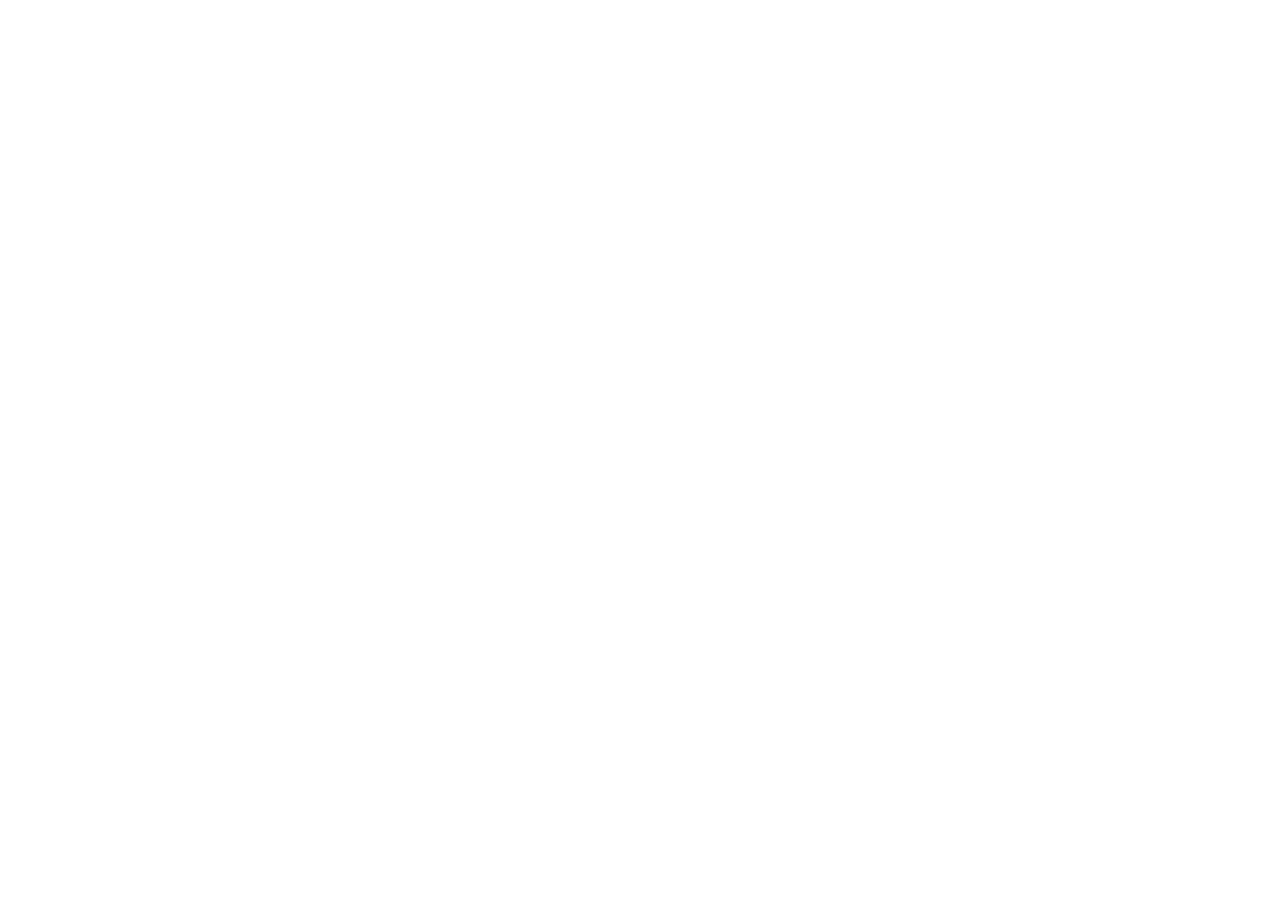
==== index.html @ e6ad3fd5 "upload" ====
<!DOCTYPE html>
<html lang="en">
<head>
    <meta charset="UTF-8">
    <meta http-equiv="X-UA-Compatible" content="IE=edge">
    <meta name="viewport" content="width=device-width, initial-scale=1.0">
    <title>Document</title>
</head>
<body>
    
</body>
</html>
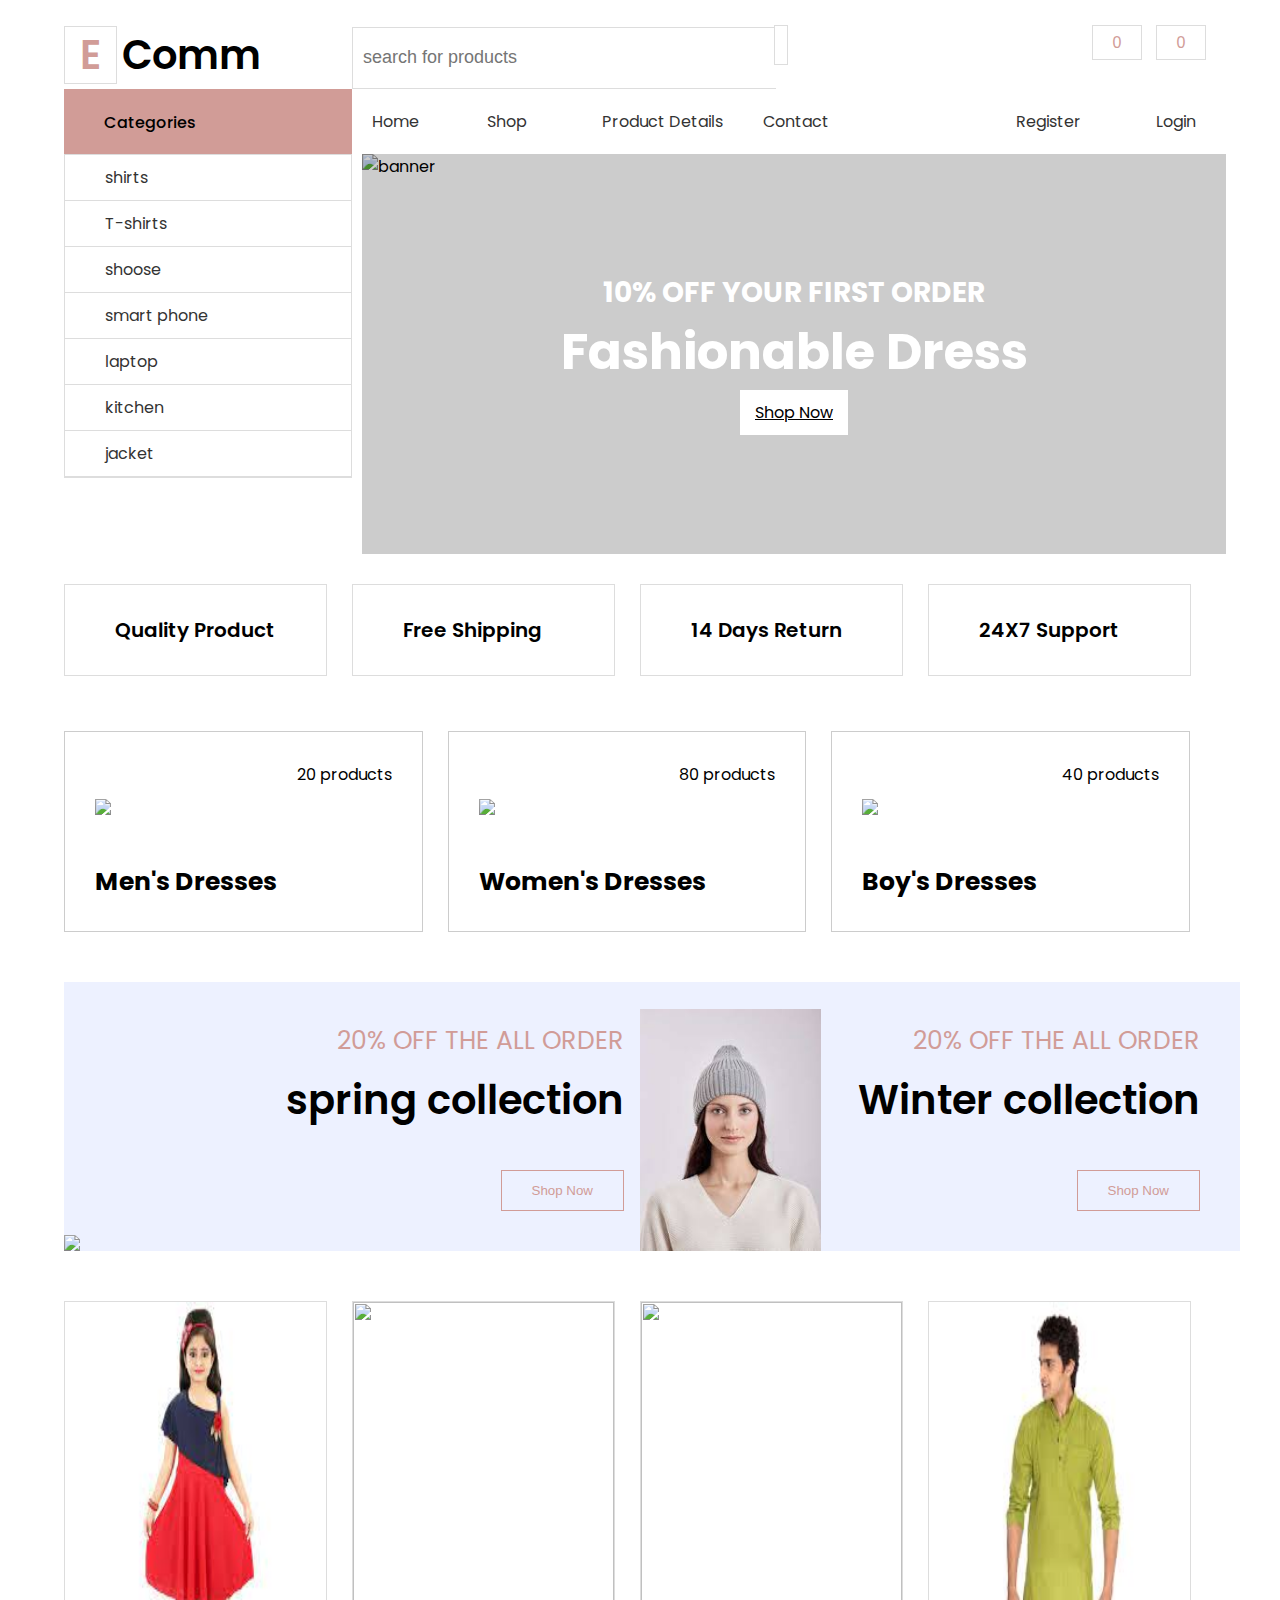
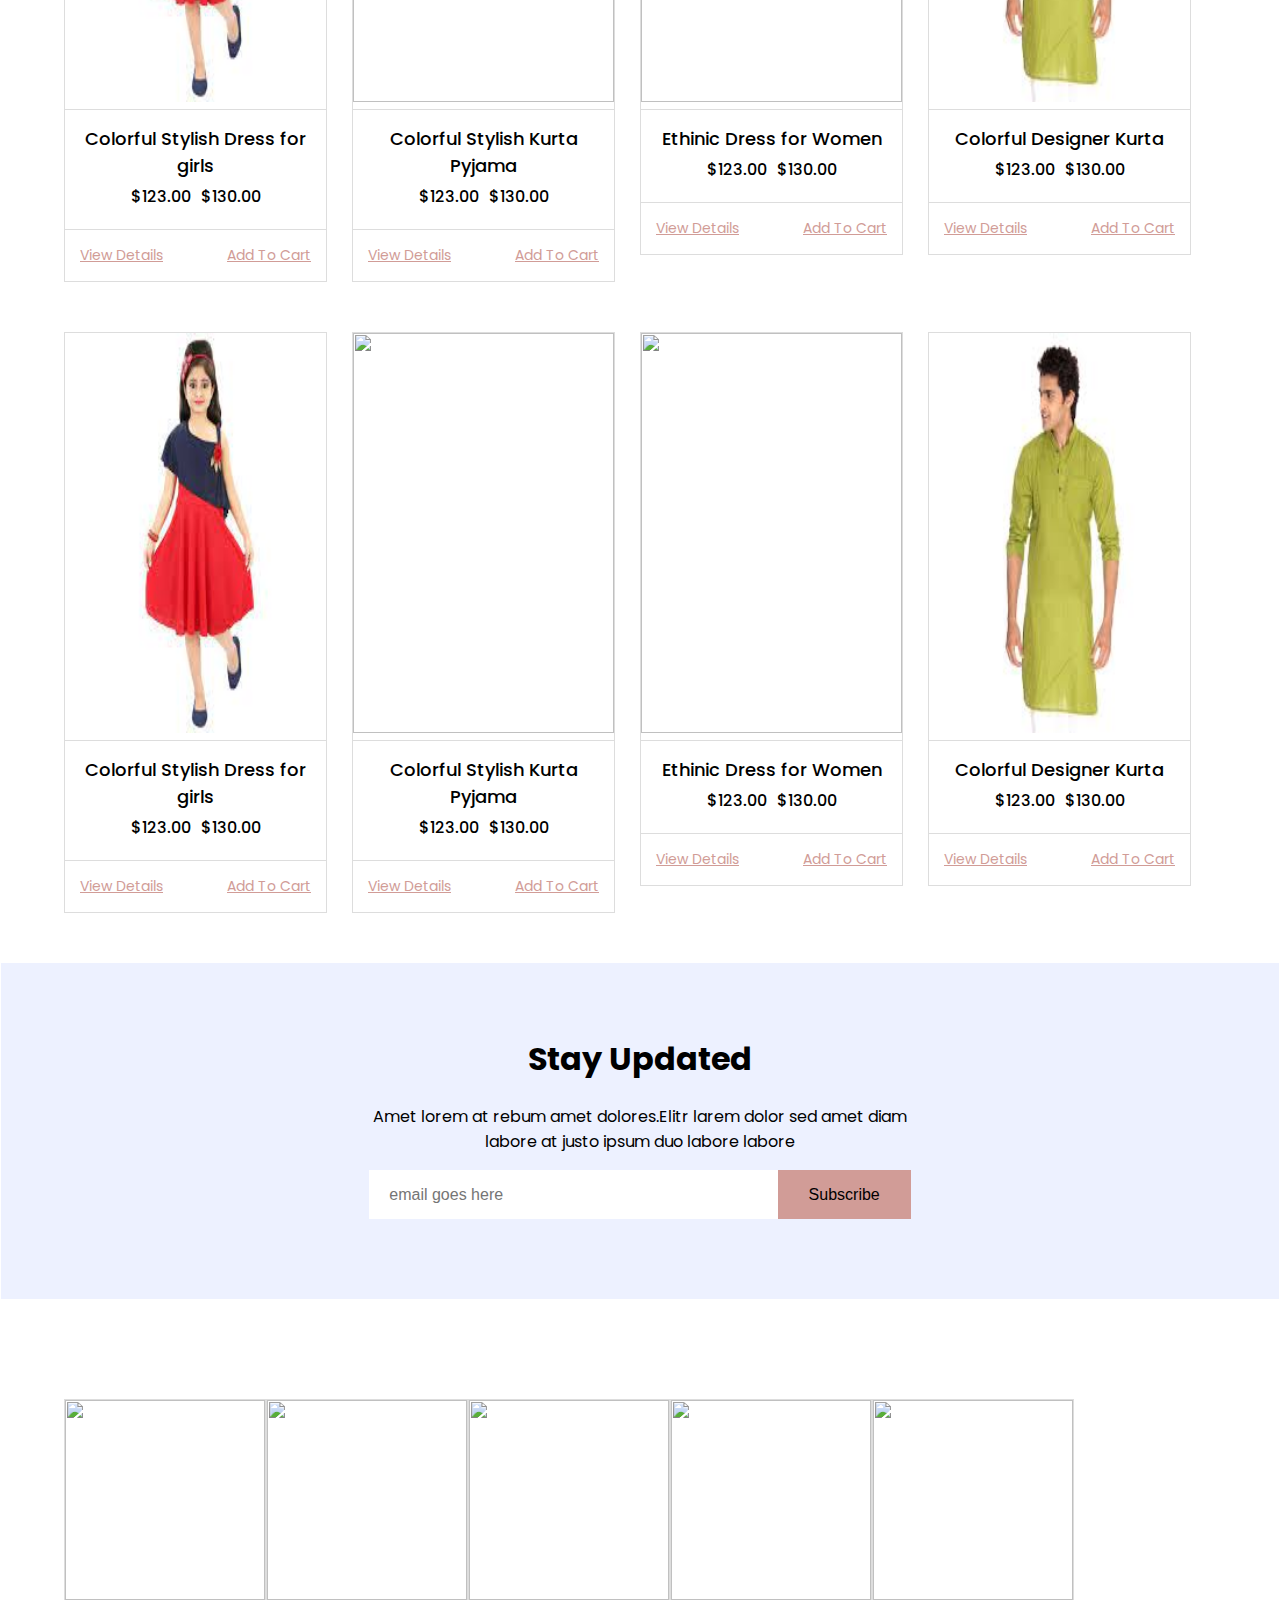
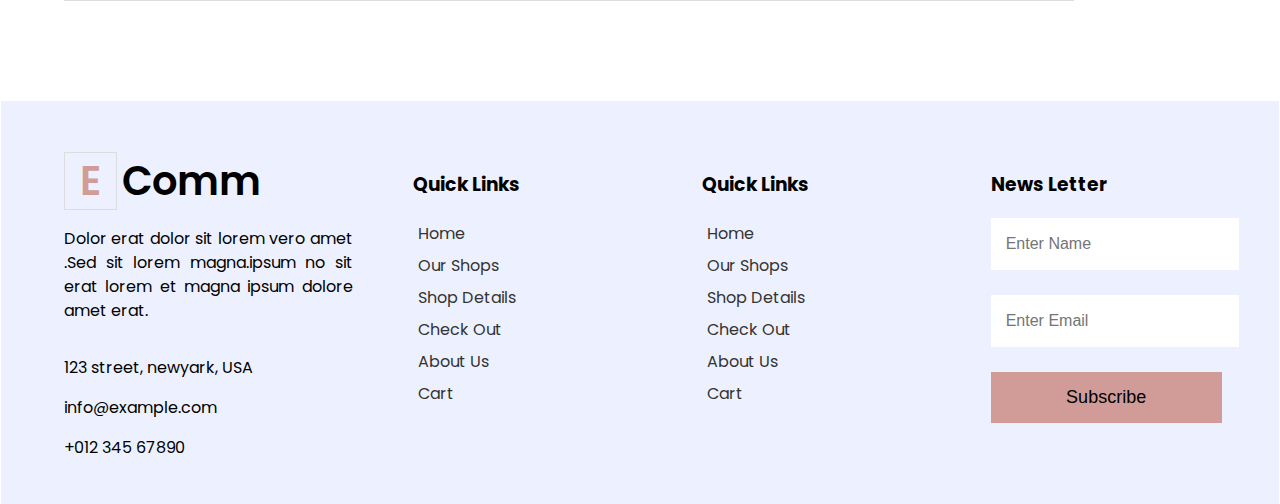
==== commit b45dea6c: "upload" ====
--- a/index.html
+++ b/index.html
@@ -1,12 +1,449 @@
 <!DOCTYPE html>
 <html lang="en">
+
 <head>
     <meta charset="UTF-8">
     <meta http-equiv="X-UA-Compatible" content="IE=edge">
     <meta name="viewport" content="width=device-width, initial-scale=1.0">
     <title>Document</title>
+    <link rel="stylesheet" href="style.css" />
+    <link rel="stylesheet" href="common.css" />
+    <link rel="preconnect" href="https://fonts.googleapis.com">
+    <link rel="preconnect" href="https://fonts.gstatic.com" crossorigin>
+    <link
+        href="https://fonts.googleapis.com/css2?family=Poppins:ital,wght@0,100;0,300;0,400;0,500;0,700;1,100;1,400&display=swap"
+        rel="stylesheet">
+
+    <link rel="stylesheet" href="https://cdnjs.cloudflare.com/ajax/libs/font-awesome/6.1.2/css/all.min.css"
+        integrity="sha512-1sCRPdkRXhBV2PBLUdRb4tMg1w2YPf37qatUFeS7zlBy7jJI8Lf4VHwWfZZfpXtYSLy85pkm9GaYVYMfw5BC1A=="
+        crossorigin="anonymous" referrerpolicy="no-referrer" />
 </head>
+
 <body>
-    
+
+    <div class="wrapper">
+        <div class="header">
+            <div class="logo arrange-left width-25">
+                <h1><span>E</span><span>Comm</span></h1>
+            </div>
+            <div class="search-product  arrange-left width-50">
+                <input type="text" placeholder="search for products" />
+                <button><i class="fa-solid fa-magnifying-glass"></i></button>
+            </div>
+            <div class="selected-product arrange-left width-25">
+                <button class="common-btn"><i class="fa-solid fa-cart-arrow-down"></i><span>0</span></button>
+                <button class="common-btn"><i class="fa-solid fa-heart"></i><span>0</span></button>
+
+            </div>
+        </div>
+    </div>
+    <div class="full-banner-wrapper">
+        <div class="wrapper next-row">
+            <div class="banner-area category-list arrange-left width-25">
+                <div class="list-header">
+                    <h4>Categories</h4>
+                    <span><i class="fa-solid fa-angle-down"></i></span>
+                </div>
+                <ul>
+                    <li><a href="#">shirts</a></li>
+                    <li><a href="#">T-shirts</a></li>
+                    <li><a href="#">shoose</a></li>
+                    <li><a href="#">smart phone</a></li>
+                    <li><a href="#">laptop</a></li>
+                    <li><a href="#">kitchen</a></li>
+                    <li><a href="#">jacket</a></li>
+
+                </ul>
+            </div>
+            <div class="width-75 arrange-left">
+                <div class="shop-menu">
+                    <ul class="left-menu-list">
+                        <li><a href="#">Home</a></li>
+                        <li><a href="#">Shop</a></li>
+                        <li class="dropdown-head"><a href="#">Product Details<i class="fa-solid fa-angle-down"></i></a>
+                            <ul class="dropdown">
+                                <li><a href="#">Cart</a></li>
+                                <li><a href="#">Checkout</a></li>
+
+                            </ul>
+                        </li>
+                        <li><a href="#">Contact</a></li>
+                    </ul>
+                    <ul class="right-menu-list">
+                        <li><a href="#">Login</a></li>
+                        <li><a href="#">Register</a></li>
+
+                    </ul>
+                </div>
+                <div class="banner">
+                    <img src="https://t4.ftcdn.net/jpg/03/20/46/13/360_F_320461388_5Snqf6f2tRIqiWlaIzNWrCUm1Ocaqhfm.jpg"
+                        alt="banner" />
+                    <div class="banner-text">
+                        <h4>10% off your first order</h4>
+                        <h3>Fashionable Dress</h3>
+                        <a href="" class="shop-now">Shop Now</a>
+                    </div>
+                </div>
+            </div>
+        </div>
+        <div class="wrapper next-row">
+            <div class=" width-25 arrange-left">
+
+                <div class="feature-point">
+                    <span class="icon-text-wrap">
+                        <i class="fa-solid fa-check"></i>
+                        <span>Quality Product</span>
+                    </span>
+                </div>
+            </div>
+            <div class=" width-25 arrange-left">
+
+                <div class="feature-point">
+                    <span class="icon-text-wrap">
+                        <i class=" fa-solid fa-truck-fast"> </i>
+                        <span> Free Shipping</span>
+                    </span>
+                </div>
+            </div>
+            <div class=" width-25 arrange-left">
+
+                <div class="feature-point">
+                    <span class="icon-text-wrap">
+                        <i class="fa-solid fa-arrow-right-arrow-left"></i>
+                        <span> 14 Days Return</span>
+                    </span>
+                </div>
+            </div>
+            <div class=" width-25 arrange-left">
+
+                <div class="feature-point">
+                    <span class="icon-text-wrap">
+                        <i class="fa-solid fa-phone-volume"></i>
+                        <span> 24X7 Support</span>
+                    </span>
+                </div>
+            </div>
+        </div>
+        <div class="wrapper next-row">
+
+            <div class="width-33 arrange-left ">
+                <div class="category-item">
+                    <div class="product-count">
+                        20 products
+                    </div>
+                    <div class="category-img">
+                        <img src="https://i.pinimg.com/474x/dc/d4/0d/dcd40d9a7f9cf6a52e6cd4b2b93b15f6.jpg" />
+                    </div>
+                    <div class="category-type">
+                        <h5>Men's Dresses</h5>
+                    </div>
+                </div>
+            </div>
+            <div class="width-33 arrange-left">
+                <div class="category-item">
+                    <div class="product-count">
+                        80 products
+                    </div>
+                    <div class="category-img">
+                        <img
+                            src="https://3.imimg.com/data3/KT/WO/MY-4080282/48121c6a061f4549c033d6ee8894c411-500x500.jpg" />
+                    </div>
+                    <div class="category-type">
+                        <h5>Women's Dresses</h5>
+                    </div>
+                </div>
+            </div>
+            <div class="width-33 arrange-left">
+                <div class="category-item">
+                    <div class="product-count">
+                        40 products
+                    </div>
+                    <div class="category-img">
+                        <img
+                            src="https://s3.ap-south-1.amazonaws.com/tcsonline-live/catalog/category/Boys-dress1_1.jpg" />
+                    </div>
+                    <div class="category-type">
+                        <h5>Boy's Dresses</h5>
+                    </div>
+                </div>
+            </div>
+        </div>
+        <div class="wrapper next-row">
+            <div class="width-50 arrange-left">
+                <div class="offer-banner">
+                    <img src="https://m.media-amazon.com/images/I/41y3OR4sXhL._UY500_.jpg" />
+                    <div class="offer-text">
+                        <h5>
+                            20% off the all order
+                        </h5>
+                        <h3> spring collection</h3>
+                        <button>Shop Now</button>
+                    </div>
+                </div>
+            </div>
+            <div class="width-50 arrange-left">
+                <div class="offer-banner">
+                    <img
+                        src="[data-uri]" />
+                    <div class="offer-text">
+                        <h5>
+                            20% off the all order
+                        </h5>
+                        <h3> Winter collection</h3>
+                        <button>Shop Now</button>
+                    </div>
+                </div>
+            </div>
+        </div>
+        <div class="wrapper next-row">
+
+            <div class="width-25 arrange-left">
+                <div class="cart">
+                    <div>
+                        <img
+                            src="[data-uri]" />
+                    </div>
+                    <div class="cart-detail">
+                        <h6 class="name-head">Colorful Stylish Dress for girls</h6>
+                        <div class="cart-price">
+                            <h6 class="current">$123.00</h6>
+                            <h6 class="last">$130.00</h6>
+
+                        </div>
+                    </div>
+                    <div class="cart-footer">
+                        <a href="#"><i class="fa-solid fa-eye"></i>View Details</a>
+                        <a href="#"><i class="fa-solid fa-cart-arrow-down "></i>Add To Cart</a>
+
+                    </div>
+                </div>
+            </div>
+            <div class="width-25 arrange-left">
+                <div class="cart">
+                    <div>
+                        <img src="https://m.media-amazon.com/images/I/61s8vtG-gcL._UL1500_.jpg" />
+                    </div>
+                    <div class="cart-detail">
+                        <h6 class="name-head">Colorful Stylish Kurta Pyjama</h6>
+                        <div class="cart-price">
+                            <h6 class="current">$123.00</h6>
+                            <h6 class="last">$130.00</h6>
+
+                        </div>
+                    </div>
+                    <div class="cart-footer">
+                        <a href="#"><i class="fa-solid fa-eye"></i>View Details</a>
+                        <a href="#"><i class="fa-solid fa-cart-arrow-down "></i>Add To Cart</a>
+
+                    </div>
+                </div>
+            </div>
+            <div class="width-25 arrange-left">
+                <div class="cart">
+                    <div>
+                        <img
+                            src="https://image.scoopwhoop.com/w360/s4.scoopwhoop.com/anj/sw/a5c34cbd-da9f-4d7c-961b-1b573c789349.jpg.webp" />
+                    </div>
+                    <div class="cart-detail">
+                        <h6 class="name-head"> Ethinic Dress for Women</h6>
+                        <div class="cart-price">
+                            <h6 class="current">$123.00</h6>
+                            <h6 class="last">$130.00</h6>
+
+                        </div>
+                    </div>
+                    <div class="cart-footer">
+                        <a href="#"><i class="fa-solid fa-eye"></i>View Details</a>
+                        <a href="#"><i class="fa-solid fa-cart-arrow-down "></i>Add To Cart</a>
+
+                    </div>
+          </div>
+            </div>
+            <div class="width-25 arrange-left">
+                <div class="cart">
+                    <div>
+                        <img
+                            src="[data-uri]" />
+                    </div>
+                    <div class="cart-detail">
+                        <h6 class="name-head">Colorful Designer Kurta</h6>
+                        <div class="cart-price">
+                            <h6 class="current">$123.00</h6>
+                            <h6 class="last">$130.00</h6>
+
+                        </div>
+                    </div>
+                    <div class="cart-footer">
+                        <a href="#"><i class="fa-solid fa-eye"></i>View Details</a>
+                        <a href="#"><i class="fa-solid fa-cart-arrow-down "></i>Add To Cart</a>
+
+                    </div>
+                </div>
+            </div>
+        </div>
+        <div class="wrapper next-row">
+
+            <div class="width-25 arrange-left">
+                <div class="cart">
+                    <div>
+                        <img
+                            src="[data-uri]" />
+                    </div>
+                    <div class="cart-detail">
+                        <h6 class="name-head">Colorful Stylish Dress for girls</h6>
+                        <div class="cart-price">
+                            <h6 class="current">$123.00</h6>
+                            <h6 class="last">$130.00</h6>
+
+                        </div>
+                    </div>
+                    <div class="cart-footer">
+                        <a href="#"><i class="fa-solid fa-eye"></i>View Details</a>
+                        <a href="#"><i class="fa-solid fa-cart-arrow-down "></i>Add To Cart</a>
+
+                    </div>
+                </div>
+            </div>
+            <div class="width-25 arrange-left">
+                <div class="cart">
+                    <div>
+                        <img src="https://m.media-amazon.com/images/I/61s8vtG-gcL._UL1500_.jpg" />
+                    </div>
+                    <div class="cart-detail">
+                        <h6 class="name-head">Colorful Stylish Kurta Pyjama</h6>
+                        <div class="cart-price">
+                            <h6 class="current">$123.00</h6>
+                            <h6 class="last">$130.00</h6>
+
+                        </div>
+                    </div>
+                    <div class="cart-footer">
+                        <a href="#"><i class="fa-solid fa-eye"></i>View Details</a>
+                        <a href="#"><i class="fa-solid fa-cart-arrow-down "></i>Add To Cart</a>
+
+                    </div>
+                </div>
+            </div>
+            <div class="width-25 arrange-left">
+                <div class="cart">
+                    <div>
+                        <img
+                            src="https://image.scoopwhoop.com/w360/s4.scoopwhoop.com/anj/sw/a5c34cbd-da9f-4d7c-961b-1b573c789349.jpg.webp" />
+                    </div>
+                    <div class="cart-detail">
+                        <h6 class="name-head"> Ethinic Dress for Women</h6>
+                        <div class="cart-price">
+                            <h6 class="current">$123.00</h6>
+                            <h6 class="last">$130.00</h6>
+
+                        </div>
+                    </div>
+                    <div class="cart-footer">
+                        <a href="#"><i class="fa-solid fa-eye"></i>View Details</a>
+                        <a href="#"><i class="fa-solid fa-cart-arrow-down "></i>Add To Cart</a>
+
+                    </div>
+                </div>
+            </div>
+            <div class="width-25 arrange-left">
+                <div class="cart">
+                    <div>
+                        <img
+                            src="[data-uri]" />
+                    </div>
+                    <div class="cart-detail">
+                        <h6 class="name-head">Colorful Designer Kurta</h6>
+                        <div class="cart-price">
+                            <h6 class="current">$123.00</h6>
+                            <h6 class="last">$130.00</h6>
+
+                        </div>
+                    </div>
+                    <div class="cart-footer">
+                        <a href="#"><i class="fa-solid fa-eye"></i>View Details</a>
+                        <a href="#"><i class="fa-solid fa-cart-arrow-down "></i>Add To Cart</a>
+
+                    </div>
+                </div>
+            </div>
+        </div>
+        <div class="wrapper next-row">
+            <div class="stay-updated">
+                <h1>Stay Updated</h1>
+                <p>Amet lorem at rebum amet dolores.Elitr larem dolor sed amet diam labore at justo ipsum duo labore
+                    labore
+                </p>
+                <div class="updated-inputs">
+                    <input type="text" class="email-input" placeholder="email goes here" />
+                    <button class="email-btns">Subscribe</button>
+                </div>
+
+
+            </div>
+        </div>
+        <div class="vender-list  ">
+            <img src="https://seeklogo.com/images/T/techcom-it-and-tech-company-logo-71AE470BEA-seeklogo.com.gif" alt=""/>
+            <img src="https://logo-8fa5.kxcdn.com/wp-content/uploads/2016/07/Data-trade-logo-template_B.jpg" alt=""/>
+            <img src="https://i.pinimg.com/736x/9a/1f/66/9a1f66ac9182ceef5a6524d1739e8133--free-logo-design-logo-template.jpg" alt=""/>
+            <img src="https://seeklogo.com/images/F/fuzion-source-dragonfly-logo-F49EDDE515-seeklogo.com.png" alt=""/>
+            <img src="https://seeklogo.com/images/F/fruity-pebbles-logo-72FC1DF50C-seeklogo.com.png" alt=""/>
+
+        </div>
+        <div class="wrapper next-row">
+            <div class="footer">
+                <div class=" width-25 arrange-left margin-right-5 ">
+                    <div class="logo  ">
+                        <h1><span>E</span><span>Comm</span></h1>
+                    </div>
+                    <p class="footer-desc">Dolor erat dolor sit lorem vero amet .Sed sit lorem magna.ipsum no sit erat
+                        lorem et magna ipsum
+                        dolore amet erat.</p>
+                    <ul class="contact-list">
+                        <li><i class="fa fa-map-marker-alt"></i>123 street, newyark, USA</li>
+                        <li><i class="fa fa-envelope"></i> info@example.com</li>
+                        <li><i class="fa fa-phone"></i> +012 345 67890</li>
+
+                    </ul>
+                </div>
+
+                <div class="width-25 arrange-left quick-links">
+                    <h3>Quick Links</h3>
+                    <ul>
+                        <li><a href="#"><i class="fa fa-angle-right"></i><span>Home</span></a></li>
+                        <li><a href="#"><i class="fa fa-angle-right"></i><span>Our Shops</span></a></li>
+                        <li><a href="#"><i class="fa fa-angle-right"></i><span>Shop Details</span></a></li>
+                        <li><a href="#"><i class="fa fa-angle-right"></i><span>Check Out</span></a></li>
+                        <li><a href="#"><i class="fa fa-angle-right"></i><span>About Us</span></a></li>
+                        <li><a href="#"><i class="fa fa-angle-right"></i><span>Cart</span></a></li>
+
+                    </ul>
+                </div>
+                <div class="width-25 arrange-left quick-links">
+                    <h3>Quick Links</h3>
+                    <ul>
+                        <li><a href="#"><i class="fa fa-angle-right"></i><span>Home</span></a></li>
+                        <li><a href="#"><i class="fa fa-angle-right"></i><span>Our Shops</span></a></li>
+                        <li><a href="#"><i class="fa fa-angle-right"></i><span>Shop Details</span></a></li>
+                        <li><a href="#"><i class="fa fa-angle-right"></i><span>Check Out</span></a></li>
+                        <li><a href="#"><i class="fa fa-angle-right"></i><span>About Us</span></a></li>
+                        <li><a href="#"><i class="fa fa-angle-right"></i><span>Cart</span></a></li>
+
+                    </ul>
+                </div>
+                <div class="width-25 arrange-left">
+                    <h3>News Letter</h3>
+                    <input type="text" class="footer-input" placeholder="Enter Name" />
+                    <input type="email" class="footer-input" placeholder="Enter Email" />
+                    <button class="footer-btn">Subscribe</button>
+
+                </div>
+
+            </div>
+        </div>
+        
+        </div>
+    </div>
+
 </body>
+
 </html>--- a/style.css
+++ b/style.css
@@ -0,0 +1,589 @@
+.logo h1 {
+  font-size: 40px;
+  font-weight: 600;
+  margin: 0;
+}
+.header {
+  margin-top: 25px;
+  min-height: 60px;
+}
+.logo h1 span:first-of-type {
+  padding: 0px 15px;
+  border: 1px solid #ddd;
+  margin-right: 5px;
+  color: #d19c97;
+}
+.search-product input {
+  width: 70%;
+  height: 40px;
+  border-radius: 0;
+  padding: 10px;
+  font-size: 18px;
+  color: #666;
+  border: 1px solid #ddd;
+  border-right: none;
+}
+.search-product input:focus {
+  outline: none;
+}
+.search-product button {
+  height: 40px;
+  border-radius: 0;
+  border: 1px solid #ddd;
+  margin-left: -6px;
+  font-size: 15px;
+  color: #d19c97;
+  background-color: #fff;
+}
+.selected-product {
+  text-align: right;
+}
+.full-banner-wrapper {
+  border-top: 1px soid black;
+}
+.list-header {
+  margin: 0;
+  background-color: #d19c97;
+}
+.list-header {
+  height: 65px;
+  background-color: #d19c97;
+}
+.list-header h4 {
+  display: inline-block;
+  margin-left: 40px;
+  margin-right: 40px;
+  font-weight: 500;
+}
+.list-header span {
+  float: right;
+  padding: 28px;
+}
+.category-list ul {
+  margin: 0;
+  padding: 0;
+  list-style-type: none;
+  border: 1px solid #ddd;
+}
+.category-list ul li {
+  border-bottom: 1px solid #ddd;
+  padding: 10px 40px;
+}
+.category-list ul li a {
+  text-decoration: none;
+  color: #333;
+}
+.shop-menu {
+  display: flex;
+}
+.left-menu-list {
+  width: 70%;
+}
+.right-menu-list {
+  width: 30%;
+  direction: rtl;
+}
+.shop-menu ul {
+  display: flex;
+  margin: 0;
+  padding: 0;
+  list-style-type: none;
+}
+.shop-menu ul li {
+  min-width: 75px;
+  padding: 20px;
+}
+.shop-menu ul li a {
+  color: #333;
+  text-decoration: none;
+}
+.shop-menu ul li a:hover {
+  color: #d19c97;
+}
+.shop-menu ul.dropdown {
+  display: none;
+  border: 1px solid #ddd;
+
+  position: absolute;
+  box-shadow: #ddd 1px 1px 4px;
+}
+.dropdown-head:hover ul.dropdown {
+  display: block;
+}
+.banner {
+  position: relative;
+  height: 400px;
+  float: left;
+  width: 100%;
+  margin-left: 10px;
+}
+.banner img {
+  width: 100%;
+  height: 100%;
+  object-fit: cover;
+}
+.banner .banner-text {
+  position: absolute;
+  top: 0;
+  bottom: 0;
+  left: 0;
+  right: 0;
+  align-items: center;
+  display: flex;
+  justify-content: center;
+  flex-direction: column;
+  color: #fff;
+  background-color: #0003;
+}
+.banner-text h4 {
+  margin: 0;
+  text-transform: uppercase;
+  font-size: 28px;
+  font-weight: bold;
+}
+.banner-text h3 {
+  margin: 0;
+  font-size: 50px;
+}
+.banner-text a.shop-now {
+  background-color: #fff;
+  color: #000;
+  padding: 10px 15px;
+}
+.feature-point {
+  margin-top: 30px;
+  margin-bottom: 30px;
+  margin-right: 25px;
+  border: 1px solid #ddd;
+}
+.feature-point .icon-text-wrap {
+  padding: 30px;
+  display: flex;
+}
+.icon-text-wrap i {
+  font-size: 30px;
+  color: #d19c97;
+}
+.icon-text-wrap span {
+  font-size: 20px;
+  padding-left: 20px;
+  font-weight: 600;
+  float: left;
+}
+.category-item {
+  border: 1px solid #ccc;
+  padding: 30px;
+  margin-right: 25px;
+  margin-top: 25px;
+  margin-bottom: 50px;
+}
+
+.category-item .category-imgs img {
+  width: 100%;
+}
+.category-item .product-count {
+  text-align: right;
+  margin-bottom: 10px;
+}
+.category-item .category-type h5 {
+  margin-bottom: 0;
+  font-size: 25px;
+}
+.offer-banner {
+  position: relative;
+  margin-bottom: 50px;
+  background-color: #edf1ff !important;
+  margin-right: 25px;
+  width: 600px;
+}
+.offer-banner img {
+  position: absolute;
+  max-width: 50%;
+  max-height: 90%;
+  bottom: 0;
+  z-index: 100;
+  float: left;
+}
+.offer-banner .offer-text {
+  text-align: right;
+  padding: 40px;
+}
+.offer-banner .offer-text h5 {
+  color: #d19c97;
+  font-size: 25px;
+  text-transform: uppercase;
+  margin: 0;
+  font-weight: 400;
+}
+.offer-banner .offer-text h3 {
+  font-size: 40px;
+  font-weight: 600;
+  margin-top: 10px;
+}
+.offer-banner .offer-text button {
+  padding: 12px 30px;
+  color: #d19c97;
+  border-color: #d19c97 !important;
+  border: 1px solid #d19c97;
+  background-color: transparent;
+  cursor: pointer;
+}
+.cart {
+  border: 1px solid #ddd;
+  margin-right: 25px;
+  margin-bottom: 50px;
+}
+.cart img {
+  width: 100%;
+  height: 400px;
+}
+.cart .cart-detail {
+  border-top: 1px solid #ddd;
+  border-bottom: 1px solid #ddd;
+  padding: 15px;
+}
+.cart .cart-detail .name-head {
+  margin: 0;
+  text-align: center;
+  font-size: 18px;
+  font-weight: 500;
+}
+.cart .cart-detail .cart-price {
+  display: flex;
+  justify-content: center;
+}
+.cart .cart-price h6 {
+  font-size: 16px;
+  margin: 0;
+  padding: 5px;
+  font-weight: 500;
+}
+.cart .cart-price h6.lat {
+  text-decoration: line-through;
+  color: #888;
+}
+.cart .cart-footer {
+  display: flex;
+  justify-content: space-between;
+  padding: 15px;
+}
+.cart .cart-footer a {
+  color: #d19c97;
+  font-size: 14px;
+}
+.stay-updated {
+  text-align: center;
+  margin-bottom: 100px;
+  background-color: #edf1ff;
+  margin-left: -5.5%;
+  margin-right: -5.5%;
+  padding-top: 50px;
+  padding-right: 32%;
+  padding-left: 32%;
+  padding-bottom: 80px;
+}
+
+.stay-updated .updated-text {
+  line-height: 2;
+  color: #666;
+}
+.stay-updated .updated-inputs {
+  display: flex;
+}
+.stay-updated .email-input {
+  flex: 100%;
+  border-radius: 0;
+  height: 47px;
+  border: none;
+  padding-left: 20px;
+  font-size: 16px;
+}
+.stay-updated .email-btns {
+  border-radius: 0;
+  border: 1px solid #d19c97;
+  color: black;
+  background-color: #d19c97;
+  padding: 13px 30px;
+  font-size: 16px;
+}
+.footer {
+  background-color: #edf1ff;
+
+  margin-left: -5.5%;
+  margin-right: -5.5%;
+  padding-left: 5.5%;
+  padding-top: 50px;
+  padding-bottom: 20px;
+  display: flex;
+}
+.footer .footer-desc {
+  text-align: justify;
+  line-height: 1.5;
+  margin-bottom: 25px;
+}
+.footer .contact-list {
+  padding: 0;
+  list-style-type: none;
+  line-height: 2.5;
+}
+.contact-list i {
+  color: #d19c97;
+  width: 25px;
+}
+.quick-links ul {
+  list-style-type: none;
+  padding: 0;
+  line-height: 2;
+}
+.quick-links ul a {
+  text-decoration: none;
+  color: #333;
+}
+.quick-links ul a i {
+  padding-right: 5px;
+}
+
+.footer .footer-input {
+  border: none;
+  width: 80%;
+  height: 50px;
+  margin-bottom: 25px;
+  font-size: 16px;
+  padding-left: 15px;
+}
+.footer .footer-btn {
+  border: 0;
+  background-color: #d19c97;
+  padding: 15px;
+  width: 80%;
+  font-size: 18px;
+}
+.vender-list{
+  display: flex;
+  justify-content: start;
+  padding-left: 5%;
+  padding-right: 5%;
+  margin-bottom: 100px;
+  flex-wrap: wrap;
+}
+.vender-list img{
+  width:200px;
+  height: 200px;
+  border: 1px solid #ddd;
+}
+.shop-header{
+  background-color: #edf1ff;
+  text-align: center;
+  padding-top: 50px;
+  padding-bottom: 50px;
+  margin-bottom: 20px;
+  margin-top: 20px;
+}
+.shop-header h1{
+  text-transform: uppercase;
+}
+.shop-header h3{
+  color: #d19c97;
+  font-weight: 400;
+}
+.sort-option{
+  text-align: right;
+  margin-right: 25px;
+  margin-bottom: 20px;
+}
+.sort-option select{
+  border: 1px solid #ddd;
+  height: 35px;
+  width: 100px;
+}
+.custom-control-check {
+  position: relative;
+  z-index: 1;
+  display: block;
+  min-height: 16px;
+  padding-left: 16px;
+}
+.custom-control-input{
+  position: absolute;
+  left: 0;
+  z-index: -1;
+  width: 16px;
+  height: 16px;
+  opacity: 0;
+}
+.custom-control-label{
+  position: relative;
+  margin-bottom: 0px;
+  vertical-align: top;
+}
+.custom-control-label::before{
+  position: absolute;
+  top:3px;
+  left: -25px;
+  display: block;
+  width: 16px;
+  height: 16px;
+  content: "";
+  border: #d19c97 solid 1px;
+}
+.custom-control-input:checked ~ .custom-control-label::before{
+  border-color:#d19c97;
+  background-color: #d19c97;
+}
+.custom-control-label::after{
+  position:absolute;
+  top:4px;
+  left:-24px;
+  display: block;
+  width: 16px;
+  height: 16px;
+  content: "";
+  background: no-repeat 50% / 50% 50%;
+}
+.custom-control-input ~ .custom-control-label::after {
+  background-image: url("data:image/svg+xml,%3csvg xmlns='http://www.w3.org/2000/svg' width='8' height='8' viewBox='0 0 8 8'%3e%3cpath fill='%23fff' d='M6.564.75l-3.59 3.612-1.538-1.55L0 4.26l2.974 2.99L8 2.193z'/%3e%3c/svg%3e");
+}
+/* custom checkbox end */
+
+.custom-control-check{
+  display: flex;
+  align-items: center;
+  justify-content: space-between;
+  margin-left: 20px;
+  margin-right: 20px;
+  color: #666;
+  margin-bottom: 15px;
+}
+.filter-prod-count {
+  border: 1px solid #ddd;
+  padding-left: 5px;
+  padding-right: 5px;
+  font-size: 13px;
+}
+.cart-details{
+  margin-top: 50px;
+  margin-bottom: 50px;
+}
+ .cart-details table{
+  width: 100%;
+}
+ .cart-details table thead{
+  color: #666;
+  background-color: #edf1ff;
+  text-align: center;
+  
+}
+.cart-details table thead th{
+  padding: 15px;
+}
+.cart-details table tbody td{
+  border: 1px solid #edf1ff;
+  display: table-cell;
+  padding : 15px;
+  text-align: center;
+}
+.quantity-input{
+  display: flex;
+}
+ .quantity-input button{
+  border: 0;
+  background-color: #d19c97;
+  font-size: 24px;
+  width: 30px;
+  border-radius: 0px;
+ }
+ .quantity-input input{
+  width: 50px;
+  border: 1px solid #ccc;
+  background-color: #edf1ff;
+  text-align: center;
+ }
+ .cart-details .custom-detail{
+  padding: 5px;
+  background-color: #d19c97;
+ }
+ .cart-summary{
+  margin-top: 50px;
+  margin-left: 20px;
+ }
+ .cart-summary .coupon-inputs{
+  display: flex;
+  height: 50px;
+ }
+
+.coupon-inputs input{
+  border: 1px solid #ddd;
+  border-right: 0;
+  padding-left: 20px;
+  width: 60%;
+}
+.coupon-inputs button{
+  background-color: #d19c97;
+  border: 0;
+  width: 80px;
+}
+.cart-summary-body{
+  border: 1px solid #ddd;
+  margin-top: 50px;
+  padding: 20px;
+}
+.cart-summary-item{
+  display: flex;
+  justify-content: space-between;
+}
+.cart-summary .total-wrapper{
+  border: 1px solid #ddd;
+  border-top: none;
+  padding: 20px;
+}
+.cart-summary .total-head{
+  display: flex;
+  justify-content: space-between;
+  margin-bottom: 30px;
+}
+.total-head h4{
+  margin: 0;
+}
+.proceed-input button{
+  background-color: #d19c97;
+  border: 0;
+  padding: 20px;
+  width: 100%;
+  font-size: 16px;
+  cursor: pointer;
+}
+@media only screen and (max-width:992px){
+
+    .search-product{
+      display: flex;
+    }
+    .search-product input{
+      flex: 100%;
+    }
+    .selected-product{
+      text-align: left;
+    }
+    .shop-menu ul{
+      display: block;
+    }
+    .shop-menu ul li{
+      padding: 10px;
+    }
+    .banner{
+      float: none;
+    }
+    .stay-updated{
+      padding-top: 25px;
+      padding-left: 5%;
+      padding-right: 5%;
+      padding-bottom: 40px;
+    }
+    .vender-list{
+      justify-content: start;
+      flex-wrap: wrap;
+    }
+    .footer {
+       
+      display: block;
+    }
+}--- a/common.css
+++ b/common.css
@@ -0,0 +1,60 @@
+body {
+  margin: 0;
+  font-family: "Poppins", sans-serif;
+}
+.wrapper {
+  margin-left: 5%;
+  margin-right: 5%;
+}
+.arrange-left {
+  float: left;
+}
+.width-20{
+    width: 20%;
+}
+.width-25 {
+  width: 25%;
+}
+.width-33 {
+  width: 33.3%;
+}
+.width-50 {
+  width: 50%;
+}
+.width-75 {
+  width: 75%;
+}
+.next-row {
+  clear: both;
+}
+.common-btn {
+  height: 35px;
+  border: 1px solid #ddd;
+  border-radius: 0;
+  background-color: #fff;
+  min-width: 50px;
+  text-align: center;
+  color: #d19c97;
+  margin-right: 10px;
+}
+.common-btn span {
+  font-size: 16px;
+  font-weight: 400;
+}
+.common-btn span i {
+  padding-left: 5px;
+  padding-right: 5px;
+}
+.margin-right-5 {
+  margin-right: 5%;
+}
+@media only screen and (max-width:992){
+    .width-25, .width-50, .width-33, .width-75{
+        width:100%;
+        margin-top: 20px;
+        margin-bottom: 20px;
+    }
+    .arrange-left{
+        float: none;
+    }
+}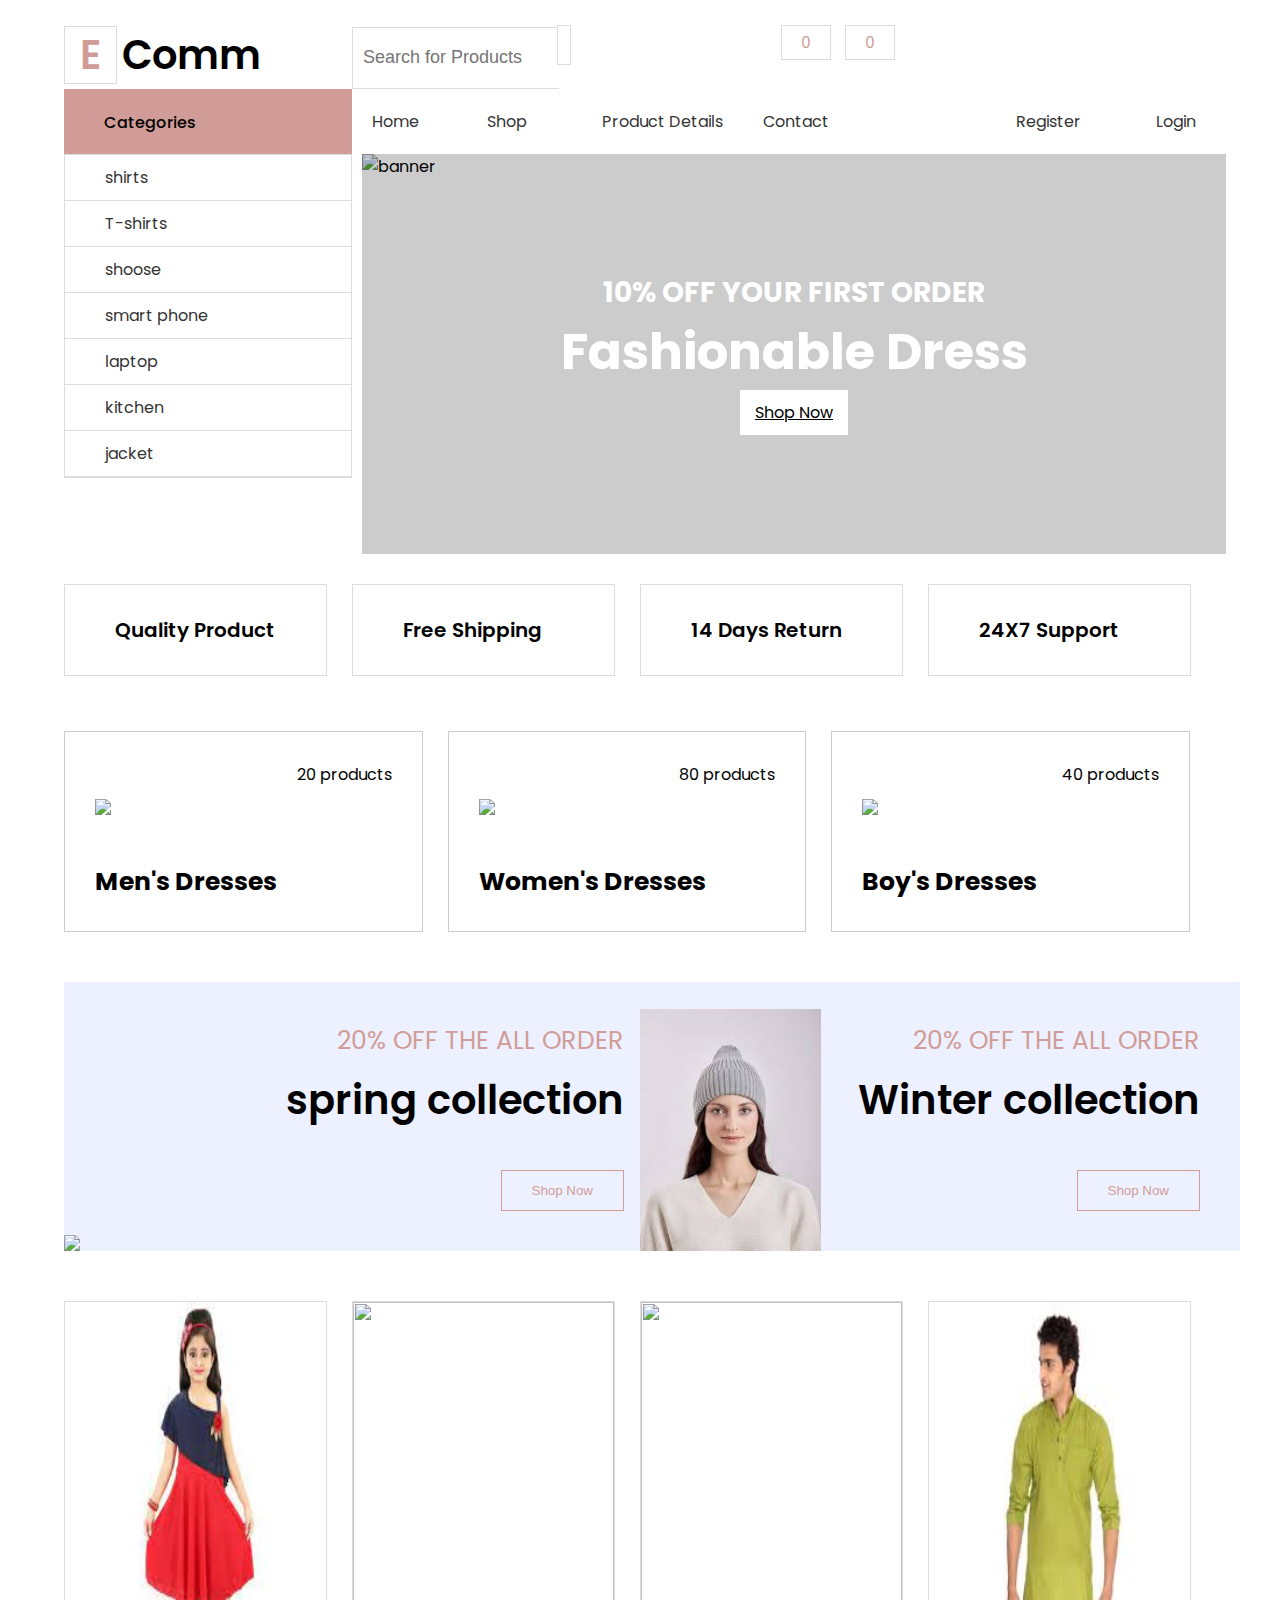
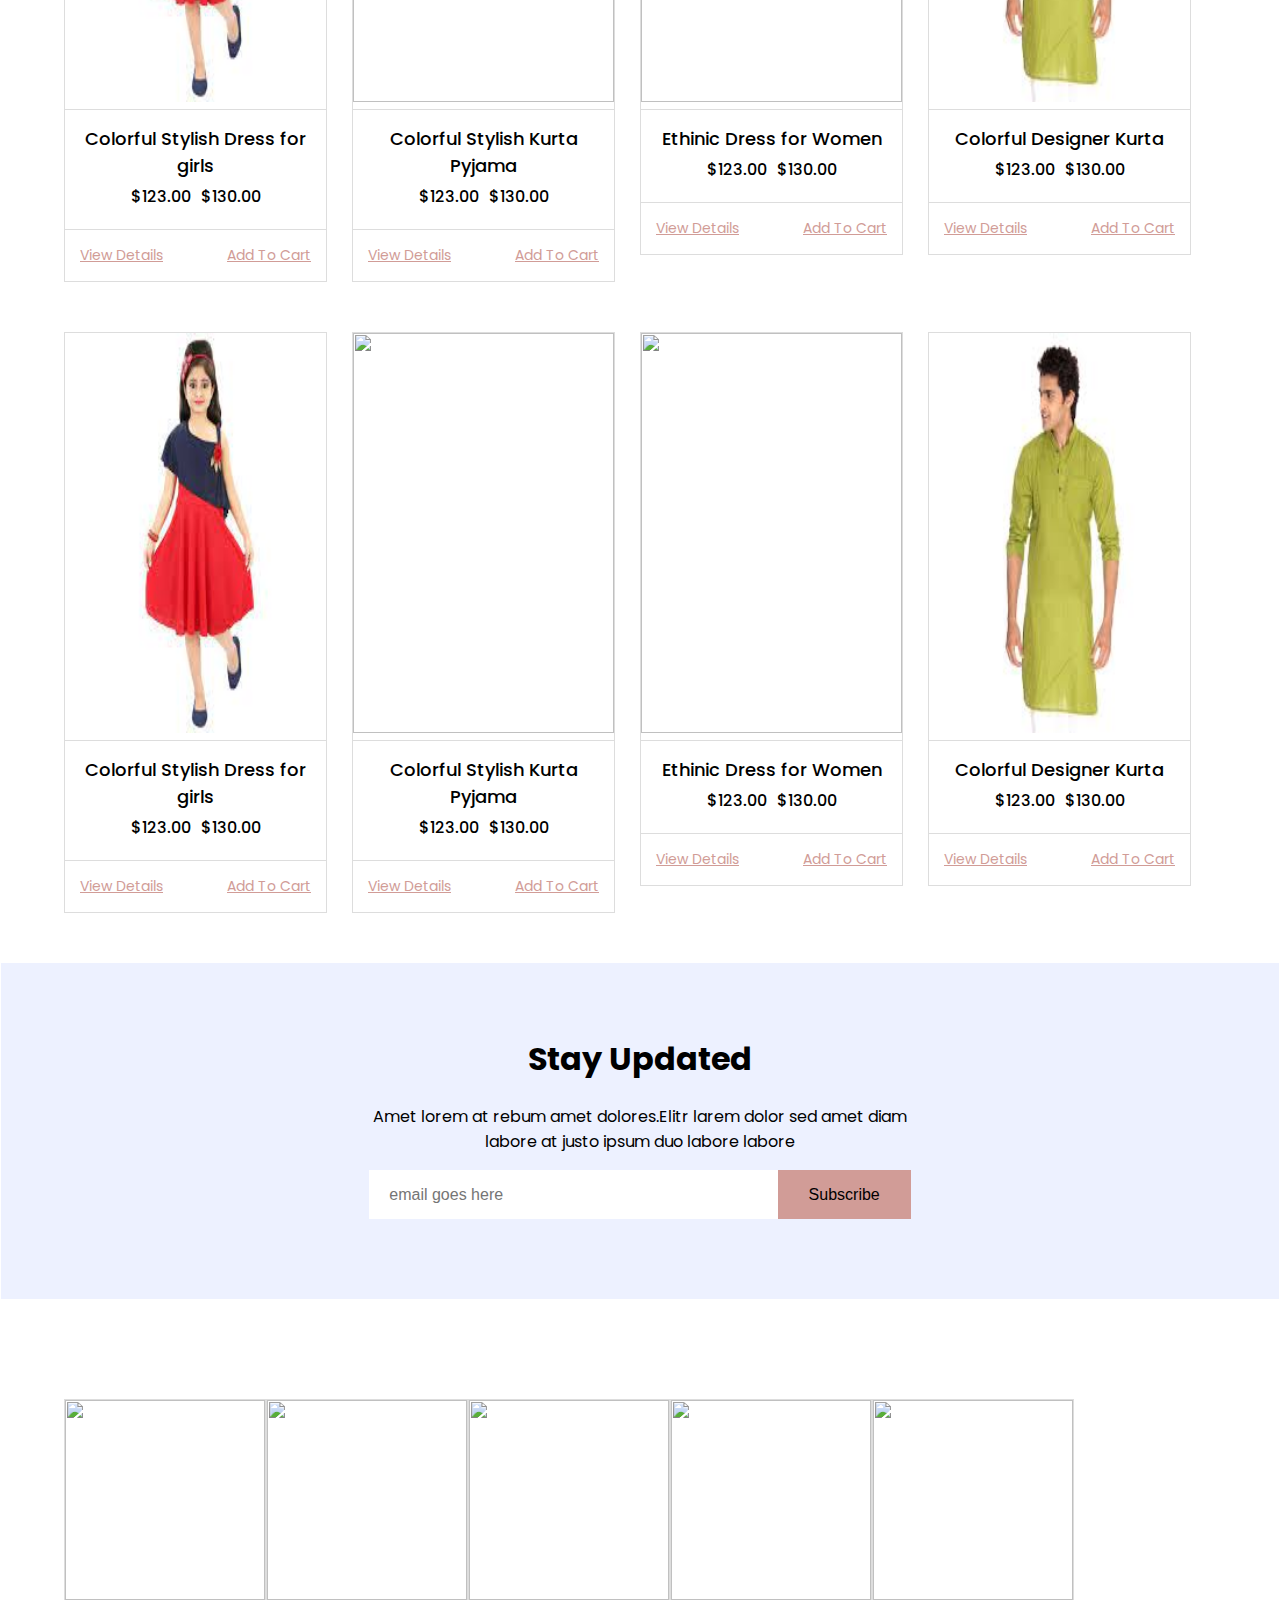
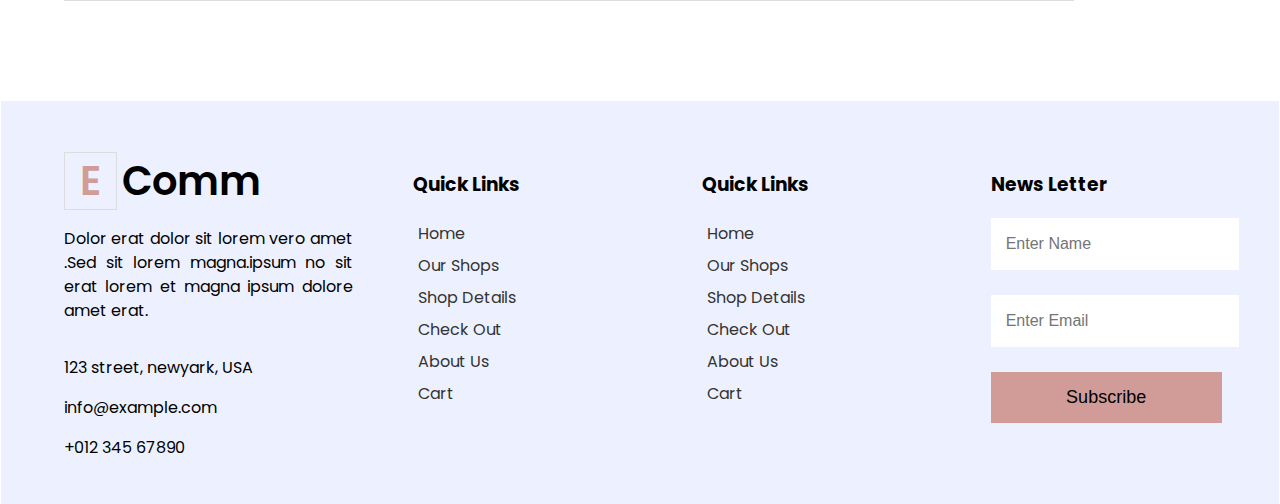
==== commit 6b786e94: "upload" ====
--- a/index.html
+++ b/index.html
@@ -26,10 +26,12 @@
             <div class="logo arrange-left width-25">
                 <h1><span>E</span><span>Comm</span></h1>
             </div>
-            <div class="search-product  arrange-left width-50">
-                <input type="text" placeholder="search for products" />
-                <button><i class="fa-solid fa-magnifying-glass"></i></button>
-            </div>
+            <div class="search-product arrange-left wid-50">
+                <input type="text" placeholder="Search for Products" />
+                <button>
+                  <i class="fa-solid fa-magnifying-glass"></i>
+                </button>
+              </div>
             <div class="selected-product arrange-left width-25">
                 <button class="common-btn"><i class="fa-solid fa-cart-arrow-down"></i><span>0</span></button>
                 <button class="common-btn"><i class="fa-solid fa-heart"></i><span>0</span></button>
@@ -58,11 +60,11 @@
             <div class="width-75 arrange-left">
                 <div class="shop-menu">
                     <ul class="left-menu-list">
-                        <li><a href="#">Home</a></li>
-                        <li><a href="#">Shop</a></li>
+                        <li><a href="index.html">Home</a></li>
+                        <li><a href="shop.html">Shop</a></li>
                         <li class="dropdown-head"><a href="#">Product Details<i class="fa-solid fa-angle-down"></i></a>
                             <ul class="dropdown">
-                                <li><a href="#">Cart</a></li>
+                                <li><a href="cart.html">Cart</a></li>
                                 <li><a href="#">Checkout</a></li>
 
                             </ul>
@@ -70,8 +72,8 @@
                         <li><a href="#">Contact</a></li>
                     </ul>
                     <ul class="right-menu-list">
-                        <li><a href="#">Login</a></li>
-                        <li><a href="#">Register</a></li>
+                        <li><a href="login.html">Login</a></li>
+                        <li><a href="register.html">Register</a></li>
 
                     </ul>
                 </div>
--- a/style.css
+++ b/style.css
@@ -23,9 +23,11 @@
   border: 1px solid #ddd;
   border-right: none;
 }
+
 .search-product input:focus {
   outline: none;
 }
+
 .search-product button {
   height: 40px;
   border-radius: 0;
@@ -358,7 +360,7 @@
   width: 80%;
   font-size: 18px;
 }
-.vender-list{
+.vender-list {
   display: flex;
   justify-content: start;
   padding-left: 5%;
@@ -366,12 +368,12 @@
   margin-bottom: 100px;
   flex-wrap: wrap;
 }
-.vender-list img{
-  width:200px;
+.vender-list img {
+  width: 200px;
   height: 200px;
   border: 1px solid #ddd;
 }
-.shop-header{
+.shop-header {
   background-color: #edf1ff;
   text-align: center;
   padding-top: 50px;
@@ -379,19 +381,19 @@
   margin-bottom: 20px;
   margin-top: 20px;
 }
-.shop-header h1{
+.shop-header h1 {
   text-transform: uppercase;
 }
-.shop-header h3{
+.shop-header h3 {
   color: #d19c97;
   font-weight: 400;
 }
-.sort-option{
+.sort-option {
   text-align: right;
   margin-right: 25px;
   margin-bottom: 20px;
 }
-.sort-option select{
+.sort-option select {
   border: 1px solid #ddd;
   height: 35px;
   width: 100px;
@@ -403,7 +405,7 @@
   min-height: 16px;
   padding-left: 16px;
 }
-.custom-control-input{
+.custom-control-input {
   position: absolute;
   left: 0;
   z-index: -1;
@@ -411,14 +413,14 @@
   height: 16px;
   opacity: 0;
 }
-.custom-control-label{
+.custom-control-label {
   position: relative;
   margin-bottom: 0px;
   vertical-align: top;
 }
-.custom-control-label::before{
+.custom-control-label::before {
   position: absolute;
-  top:3px;
+  top: 3px;
   left: -25px;
   display: block;
   width: 16px;
@@ -426,14 +428,14 @@
   content: "";
   border: #d19c97 solid 1px;
 }
-.custom-control-input:checked ~ .custom-control-label::before{
-  border-color:#d19c97;
-  background-color: #d19c97;
-}
-.custom-control-label::after{
-  position:absolute;
-  top:4px;
-  left:-24px;
+.custom-control-input:checked ~ .custom-control-label::before {
+  border-color: #d19c97;
+  background-color: #d19c97;
+}
+.custom-control-label::after {
+  position: absolute;
+  top: 4px;
+  left: -24px;
   display: block;
   width: 16px;
   height: 16px;
@@ -445,7 +447,7 @@
 }
 /* custom checkbox end */
 
-.custom-control-check{
+.custom-control-check {
   display: flex;
   align-items: center;
   justify-content: space-between;
@@ -460,91 +462,90 @@
   padding-right: 5px;
   font-size: 13px;
 }
-.cart-details{
+.cart-details {
   margin-top: 50px;
   margin-bottom: 50px;
 }
- .cart-details table{
+.cart-details table {
   width: 100%;
 }
- .cart-details table thead{
+.cart-details table thead {
   color: #666;
   background-color: #edf1ff;
   text-align: center;
-  
-}
-.cart-details table thead th{
+}
+.cart-details table thead th {
   padding: 15px;
 }
-.cart-details table tbody td{
+.cart-details table tbody td {
   border: 1px solid #edf1ff;
   display: table-cell;
-  padding : 15px;
+  padding: 15px;
   text-align: center;
 }
-.quantity-input{
-  display: flex;
-}
- .quantity-input button{
+.quantity-input {
+  display: flex;
+}
+.quantity-input button {
   border: 0;
   background-color: #d19c97;
   font-size: 24px;
   width: 30px;
   border-radius: 0px;
- }
- .quantity-input input{
+}
+.quantity-input input {
   width: 50px;
   border: 1px solid #ccc;
   background-color: #edf1ff;
   text-align: center;
- }
- .cart-details .custom-detail{
+}
+.cart-details .custom-detail {
   padding: 5px;
   background-color: #d19c97;
- }
- .cart-summary{
+}
+.cart-summary {
   margin-top: 50px;
   margin-left: 20px;
- }
- .cart-summary .coupon-inputs{
+}
+.cart-summary .coupon-inputs {
   display: flex;
   height: 50px;
- }
-
-.coupon-inputs input{
+}
+
+.coupon-inputs input {
   border: 1px solid #ddd;
   border-right: 0;
   padding-left: 20px;
   width: 60%;
 }
-.coupon-inputs button{
+.coupon-inputs button {
   background-color: #d19c97;
   border: 0;
   width: 80px;
 }
-.cart-summary-body{
+.cart-summary-body {
   border: 1px solid #ddd;
   margin-top: 50px;
   padding: 20px;
 }
-.cart-summary-item{
+.cart-summary-item {
   display: flex;
   justify-content: space-between;
 }
-.cart-summary .total-wrapper{
+.cart-summary .total-wrapper {
   border: 1px solid #ddd;
   border-top: none;
   padding: 20px;
 }
-.cart-summary .total-head{
+.cart-summary .total-head {
   display: flex;
   justify-content: space-between;
   margin-bottom: 30px;
 }
-.total-head h4{
-  margin: 0;
-}
-.proceed-input button{
+.total-head h4 {
+  margin: 0;
+}
+.proceed-input button {
   background-color: #d19c97;
   border: 0;
   padding: 20px;
@@ -552,38 +553,58 @@
   font-size: 16px;
   cursor: pointer;
 }
-@media only screen and (max-width:992px){
-
-    .search-product{
-      display: flex;
-    }
-    .search-product input{
-      flex: 100%;
-    }
-    .selected-product{
-      text-align: left;
-    }
-    .shop-menu ul{
-      display: block;
-    }
-    .shop-menu ul li{
-      padding: 10px;
-    }
-    .banner{
-      float: none;
-    }
-    .stay-updated{
-      padding-top: 25px;
-      padding-left: 5%;
-      padding-right: 5%;
-      padding-bottom: 40px;
-    }
-    .vender-list{
-      justify-content: start;
-      flex-wrap: wrap;
-    }
-    .footer {
-       
-      display: block;
-    }
-}+.login-area {
+  display: flex;
+  flex-direction: column;
+  flex-wrap: wrap;
+  align-items: center;
+  height: 300px;
+  justify-content: space-around;
+}
+.login-area input {
+  width: 30%;
+  height: 30px;
+  border: 1px solid #ddd;
+  padding: 10px;
+}
+.login-area button {
+  width: 10%;
+  height: 30px;
+  border: 1px solid #ddd;
+  padding: 10px;
+  background-color: #d19c97;
+  color: #fff;
+}
+@media only screen and (max-width: 992px) {
+  .search-product {
+    display: flex;
+  }
+  .search-product input {
+    flex: 100%;
+  }
+  .selected-product {
+    text-align: left;
+  }
+  .shop-menu ul {
+    display: block;
+  }
+  .shop-menu ul li {
+    padding: 10px;
+  }
+  .banner {
+    float: none;
+  }
+  .stay-updated {
+    padding-top: 25px;
+    padding-left: 5%;
+    padding-right: 5%;
+    padding-bottom: 40px;
+  }
+  .vender-list {
+    justify-content: start;
+    flex-wrap: wrap;
+  }
+  .footer {
+    display: block;
+  }
+}
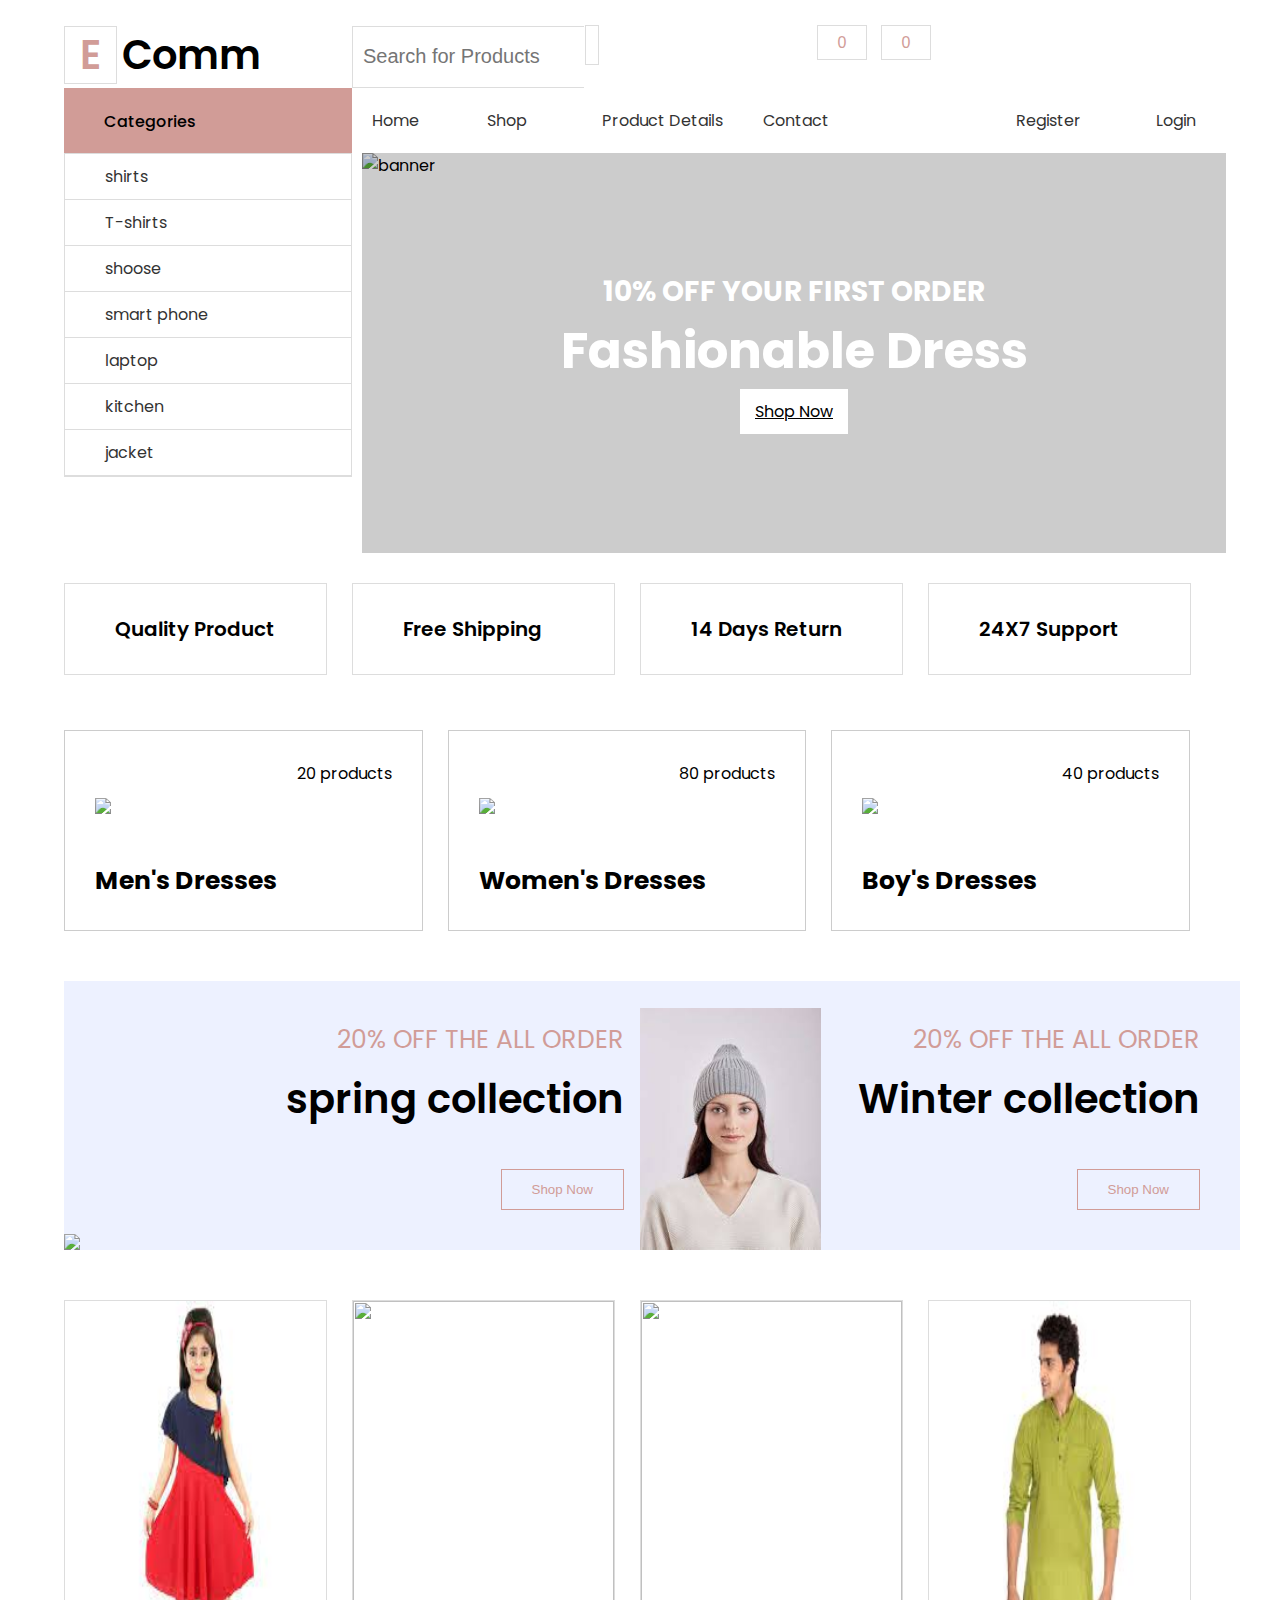
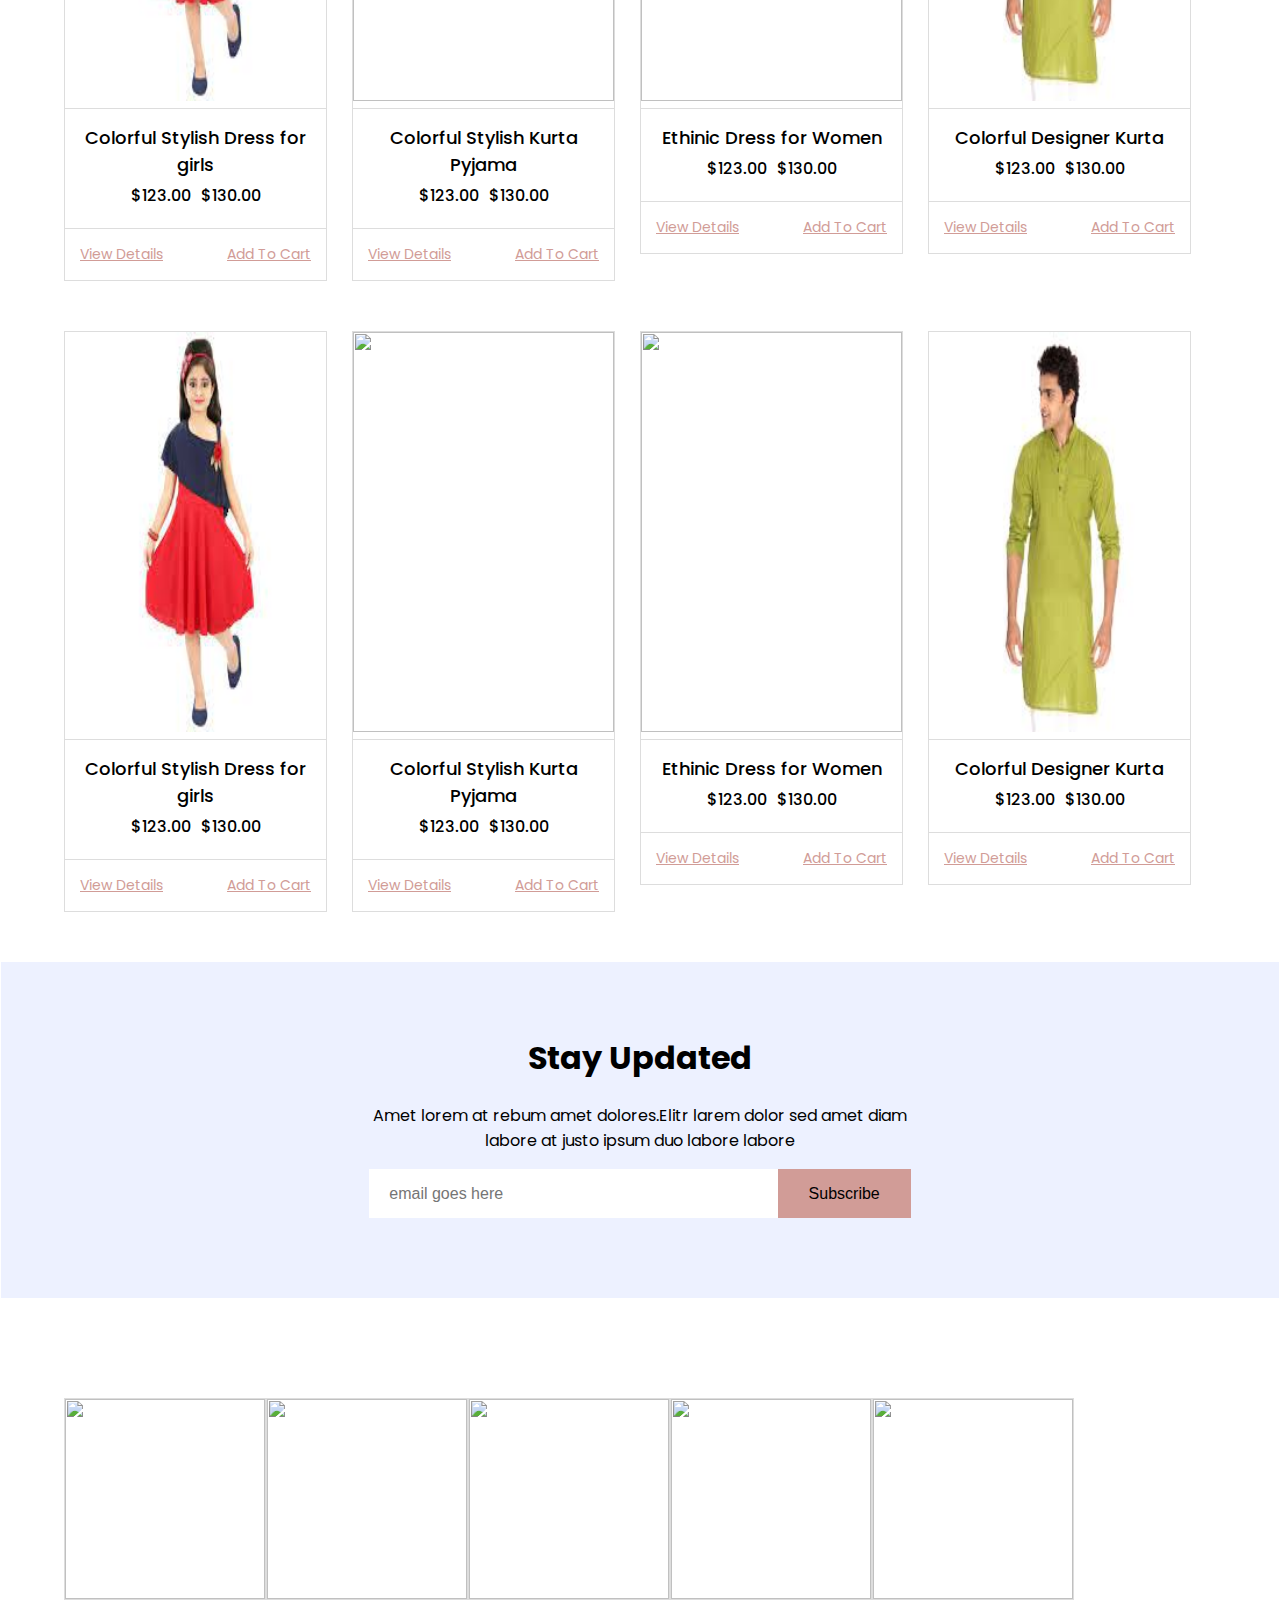
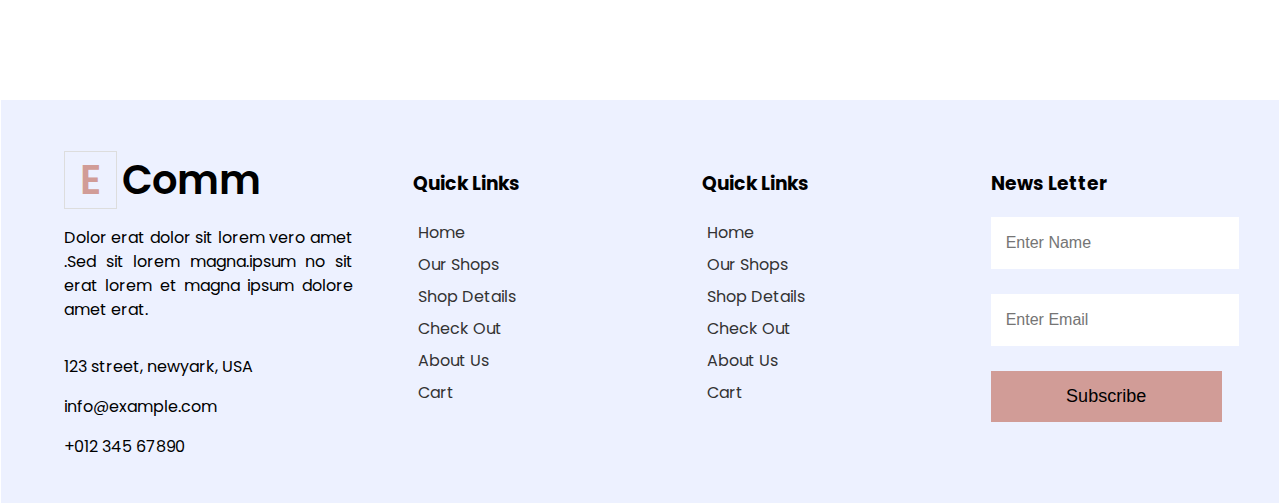
==== commit 1aa7d935: "upload" ====
--- a/index.html
+++ b/index.html
@@ -62,13 +62,16 @@
                     <ul class="left-menu-list">
                         <li><a href="index.html">Home</a></li>
                         <li><a href="shop.html">Shop</a></li>
-                        <li class="dropdown-head"><a href="#">Product Details<i class="fa-solid fa-angle-down"></i></a>
+                        <li class="dropdown-head">
+                            <a href="#"
+                              >Product Details
+                              <i class="fa-solid fa-angle-down"></i>
+                            </a>
                             <ul class="dropdown">
-                                <li><a href="cart.html">Cart</a></li>
-                                <li><a href="#">Checkout</a></li>
-
+                              <li><a href="#">Cart</a></li>
+                              <li><a href="#">Checkout</a></li>
                             </ul>
-                        </li>
+                          </li>
                         <li><a href="#">Contact</a></li>
                     </ul>
                     <ul class="right-menu-list">
--- a/style.css
+++ b/style.css
@@ -13,30 +13,26 @@
   margin-right: 5px;
   color: #d19c97;
 }
-.search-product input {
+ .search-product input{
   width: 70%;
+  flex: 70%;
   height: 40px;
   border-radius: 0;
   padding: 10px;
-  font-size: 18px;
+  font-size: 20px;
   color: #666;
   border: 1px solid #ddd;
   border-right: none;
-}
-
-.search-product input:focus {
-  outline: none;
-}
-
-.search-product button {
+ }
+ .search-product button{
   height: 40px;
   border-radius: 0;
   border: 1px solid #ddd;
-  margin-left: -6px;
-  font-size: 15px;
+  margin-left: -3px;
+  font-size: 18px;
   color: #d19c97;
   background-color: #fff;
-}
+ }
 .selected-product {
   text-align: right;
 }
@@ -561,6 +557,14 @@
   height: 300px;
   justify-content: space-around;
 }
+.register-area {
+  display: flex;
+  flex-direction: column;
+  flex-wrap: wrap;
+  align-items: center;
+  height: 500px;
+  justify-content: space-around;
+}
 .login-area input {
   width: 30%;
   height: 30px;
@@ -568,6 +572,20 @@
   padding: 10px;
 }
 .login-area button {
+  width: 10%;
+  height: 30px;
+  border: 1px solid #ddd;
+  padding: 10px;
+  background-color: #d19c97;
+  color: #fff;
+}
+.register-area input {
+  width: 30%;
+  height: 30px;
+  border: 1px solid #ddd;
+  padding: 10px;
+}
+.register-area button {
   width: 10%;
   height: 30px;
   border: 1px solid #ddd;
